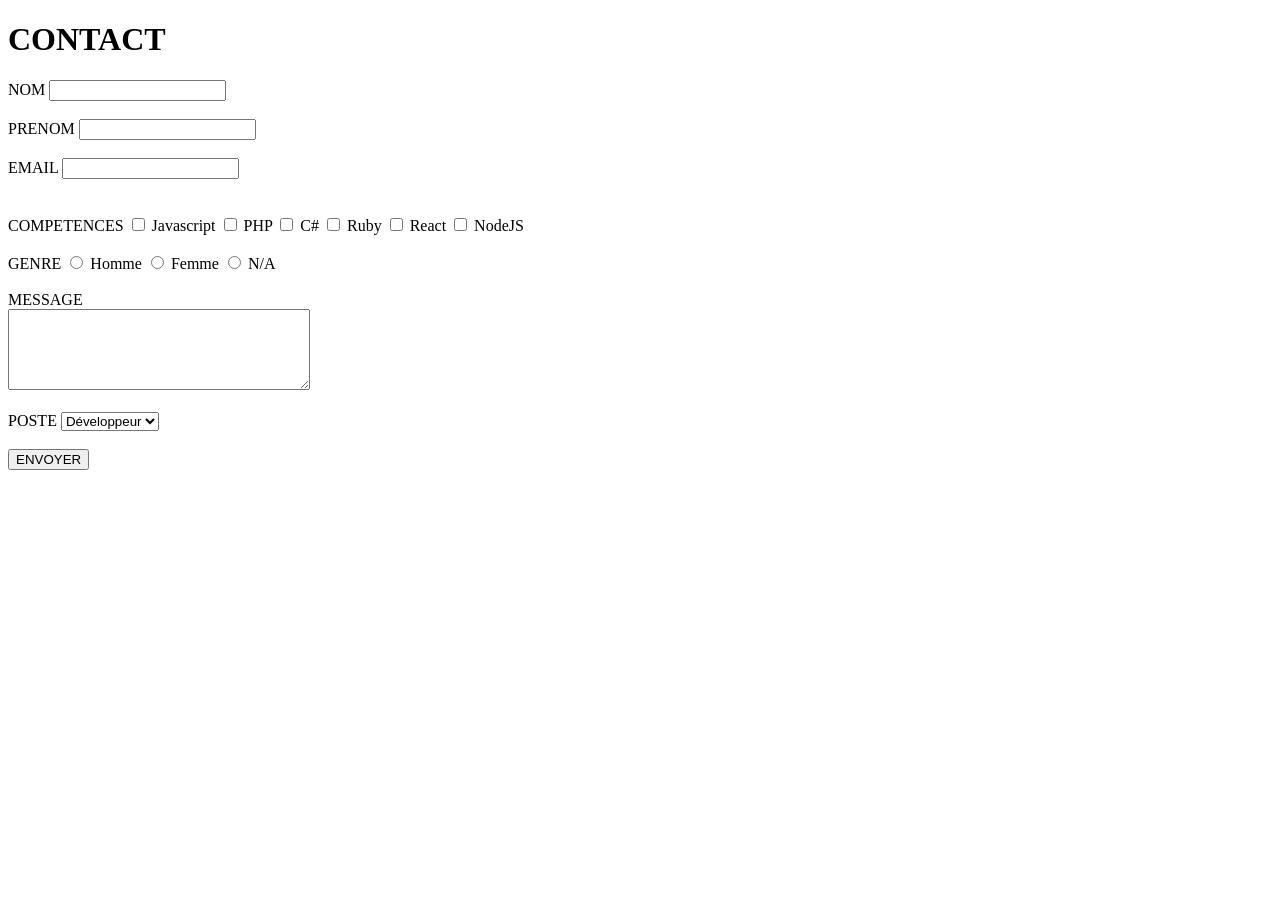
==== site/contact.html @ 5031fcab "contact" ====
<!DOCTYPE html>
<html lang="fr">
<head>
    <meta charset="utf-8">
    <title>Mon CV / Contact</title>
</head>
<body>
    <header>
        <h1 >CONTACT</h1>
    </header>
    <main>
        <form method="get">
            <label>NOM
                <input name="submitted-fname" autocomplete="family-name">
            </label>
            <br><br>
            <label>PRENOM
                <input name="submitted-name" autocomplete="name">
            </label>
            <br><br>
            <label>EMAIL
                <input name="submitted-mail" autocomplete="email">
            </label>
        </form>
        <br><br>
        <label>COMPETENCES</label>
    <input type="checkbox" id="JS">
      <label for="JS">Javascript</label>
      <input type="checkbox" id="PHP">
      <label for="PHP">PHP</label>
      <input type="checkbox" id="C">
      <label for="C">C#</label>
      <input type="checkbox" id="ruby">
      <label for="ruby">Ruby</label>
      <input type="checkbox" id="react">
      <label for="react">React</label>
      <input type="checkbox" id="node">
      <label for="node">NodeJS</label>
    <br><br>
    <label>GENRE</label>
    <input type="radio" id="homme" name="genre">
        <label for="homme">Homme</label>
        <input type="radio" id="femme" name="genre">
        <label for="femme">Femme</label>
        <input type="radio" id="na" name="genre">
        <label for="na">N/A</label>
    <br><br>
    <label>MESSAGE</label><br>
        <textarea name="message" rows="5" cols="35"> 
        </textarea>
       <br><br>
    <label>POSTE</label>
    <select name="poste">
        <option>Développeur</option>
        <option>Intégrateur</option>
        <option>Concepteur</option>
    </select><br><br>
    <button type="submit">ENVOYER</button>
    </form>
</main>
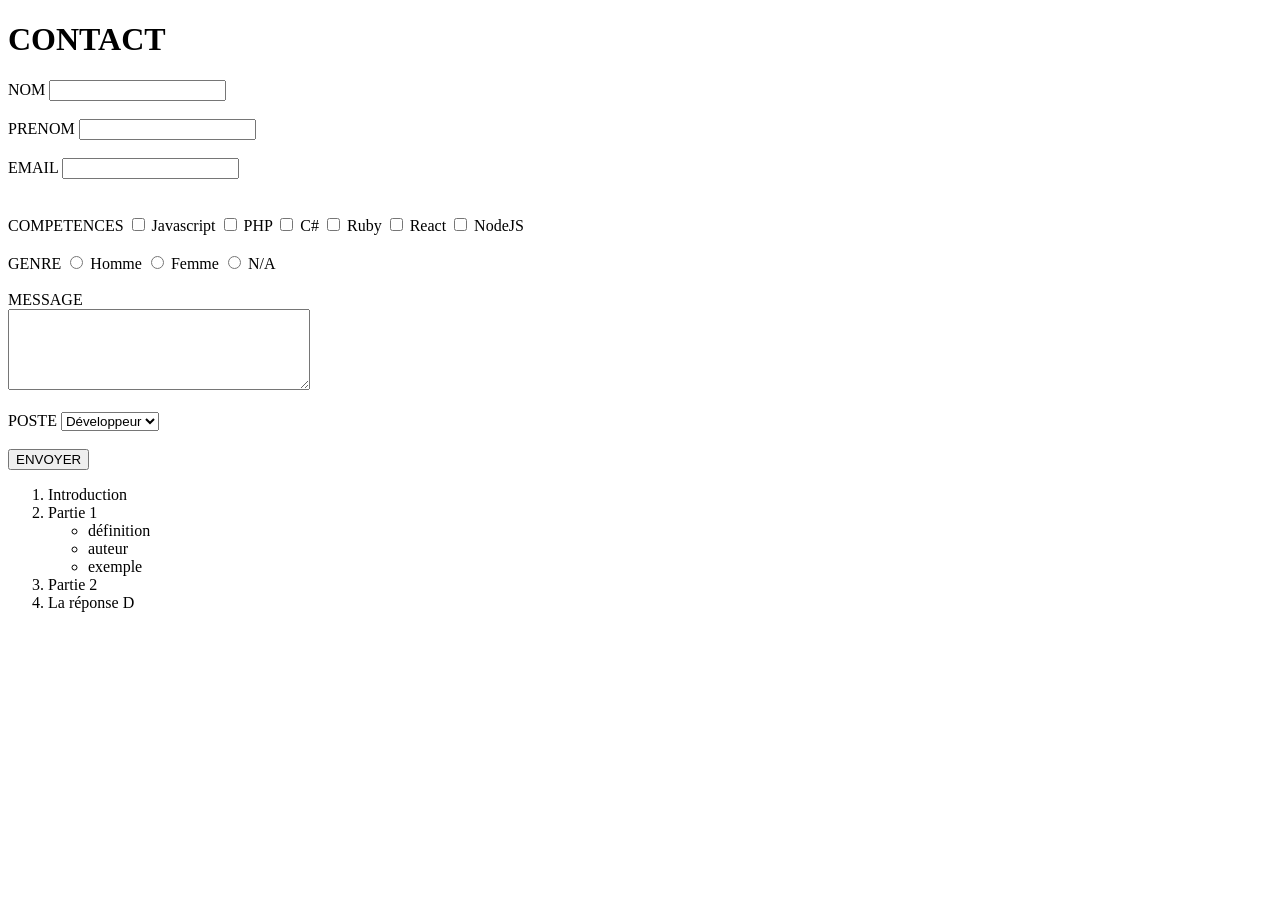
==== commit e3454aca: "exo" ====
--- a/site/contact.html
+++ b/site/contact.html
@@ -58,4 +58,17 @@
     <button type="submit">ENVOYER</button>
     </form>
 </main>
-    +    
+
+<ol>
+    <li>Introduction</li>
+    <li>Partie 1
+        <ul>
+            <li>définition</li>
+            <li>auteur</li>
+            <li>exemple</li>
+        </ul>
+    </li>
+    <li>Partie 2</li>
+    <li>La réponse D</li>
+</ol>
